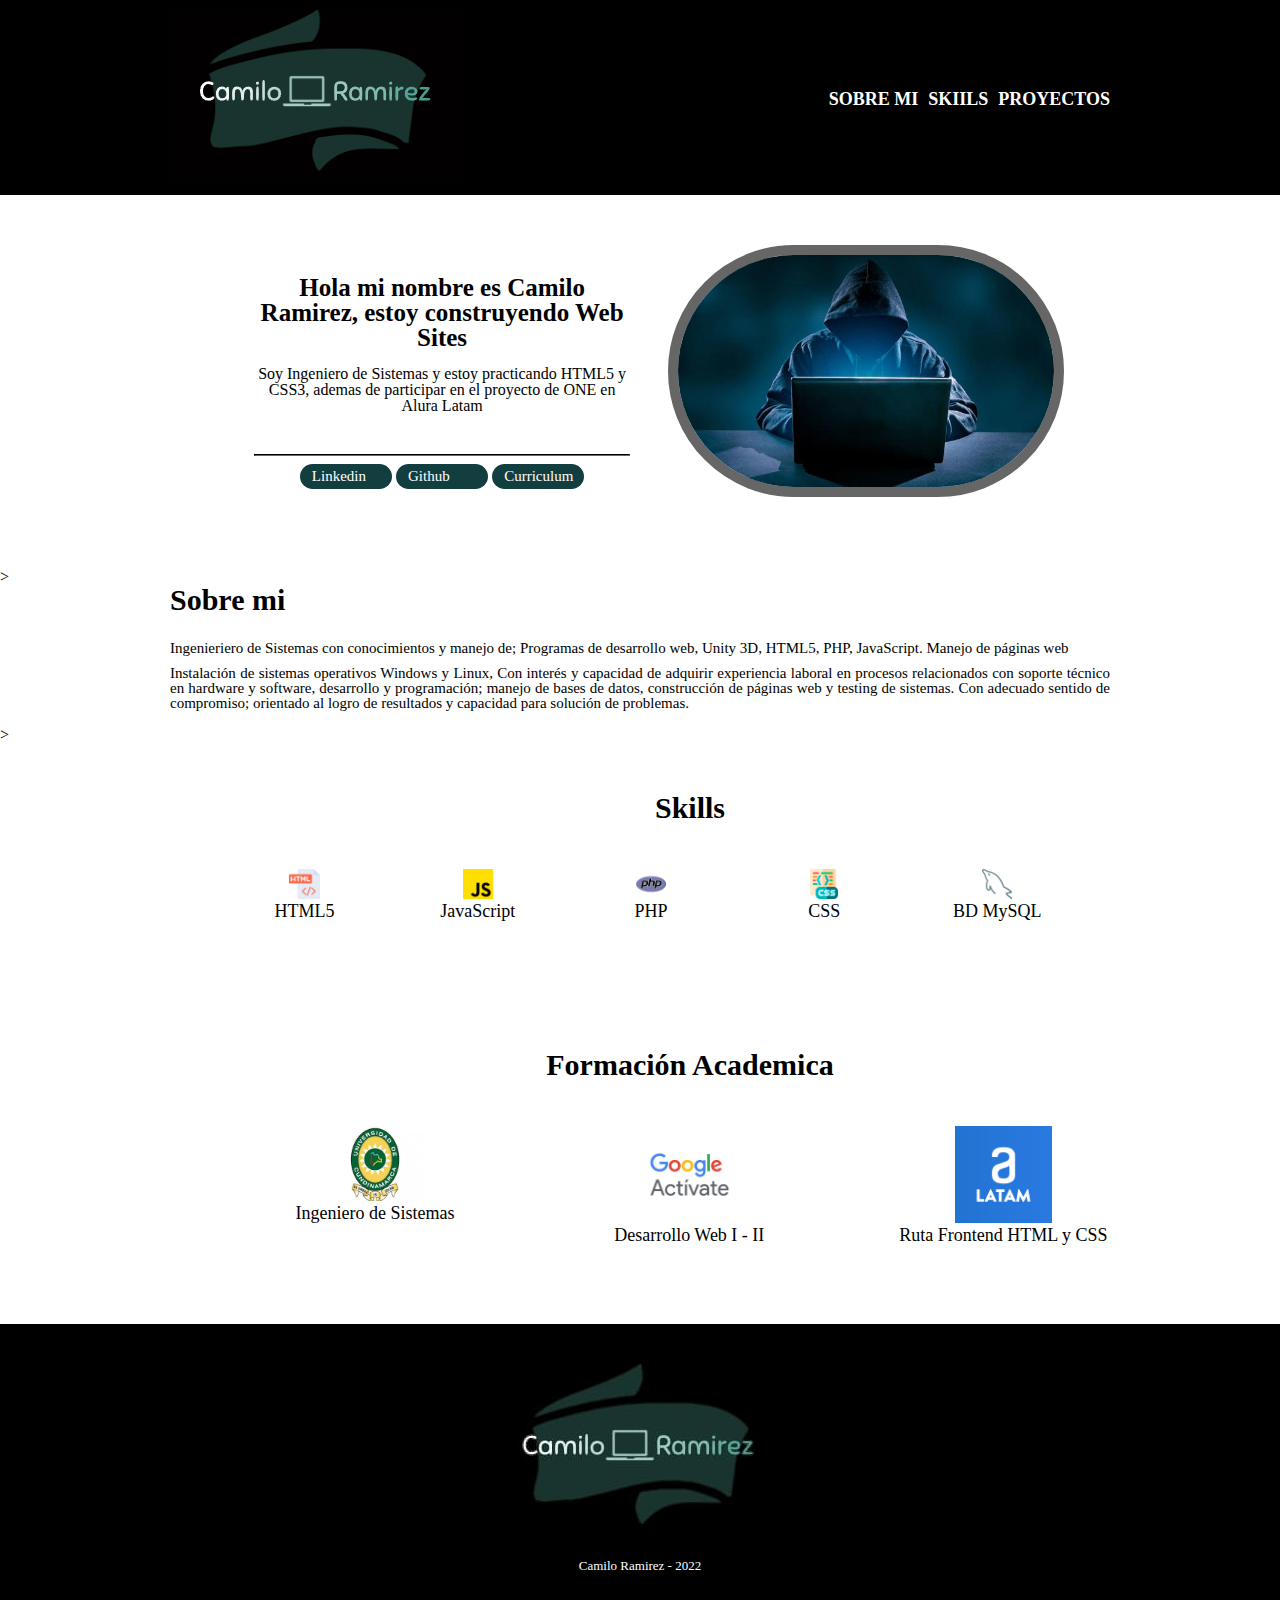
==== index.html @ be34789e "Sitio" ====
<!DOCTYPE html>

<html>
<head>
    <meta charset="UTF-8">
    <title>Portfolio Camilo R</title>
    <link rel="stylesheet" href="reset.css">
    <link rel="stylesheet" href="style.css">
    <link rel="icon" href="imagenes/favicon.png">
</head>

<body>
    <header>
        <div class="caja">
            <h1><img src="imagenes/logo.png"></h1>
            <nav>
                <ul>
                    <li><a href="index.html#sobremi">Sobre mi</a></li>
                    <li><a href="index.html#skills">Skiils</a></li>
                    <li><a href="proyectos.html">Proyectos</a></li>
                </ul>
            </nav>
        </div>
    </header>

    <main>
        <ul class="productos1">
            <li>
                <h2>Hola mi nombre es Camilo Ramirez, estoy construyendo Web Sites</h2>
                <br>
                <p>Soy Ingeniero de Sistemas y estoy practicando HTML5 y CSS3, ademas de participar en
                    el proyecto de <bold>ONE en Alura Latam</bold>
                </p>
                <br>
                <br>
                <hr class="hr">
                <a class="button" target="_blank" href="https:www.linkedin.com/in/camilo-r-3bb7a9125">Linkedin </a>
                <a class="button" target="_blank" href="https://github.com/javiercramirez">Github</a>
                <a class="button" target="_blank" href="curriculum.html">Curriculum </a>
            </li>
            <img src="imagenes/perfil.jpg">
        </ul>
    </main>>
    <div>
        <ul id="sobremi" class="sobremi">
            <li>
                <h2>Sobre mi</h2>
                <br>
                <p> Ingenieriero de Sistemas con
                    conocimientos y manejo de; Programas de
                    desarrollo web, Unity 3D, HTML5, PHP, JavaScript. Manejo de páginas
                    web
                    
                </p>
                <p> Instalación de sistemas operativos Windows y Linux, Con interés y
                    capacidad de adquirir experiencia laboral en procesos relacionados con
                    soporte técnico en hardware y software, desarrollo y programación;
                    manejo de bases de datos, construcción de páginas web y testing de
                    sistemas. Con adecuado sentido de compromiso; orientado al logro de
                    resultados y capacidad para solución de problemas. 
                </p>
                <br>
            </li>
        </ul>

    </div>>

    <main>
        <ul class="productos">
            <h1 id="skills">Skills</h1>
            <br>
            <li>
                <img src="imagenes/html.png">
                <p class="producto-descripcion">HTML5</p>
            </li>
            <li>
                <img src="imagenes/js.png">
                <p class="producto-descripcion">JavaScript</p>
            </li>
            <li>
                <img src="imagenes/php.png">
                <p class="producto-descripcion">PHP</p>
            </li>
            <li>
                <img src="imagenes/css.png">
                <p class="producto-descripcion">CSS</p>
            </li>
            <li>
                <img src="imagenes/mysql.png">
                <p class="producto-descripcion">BD MySQL</p>
            </li>
        </ul>

        <ul class="formacion">
            <h1>Formación Academica</h1>
            <br>
            <li>
                <img src="imagenes/udec.jpg">
                <p class="titulo">Ingeniero de Sistemas</p>
            </li>
            <li>
                <img src="imagenes/GOOGLE.jpg">
                <p class="titulo">Desarrollo Web I - II</p>
            </li>
            <li>
                <img src="imagenes/alura.png">
                <p class="titulo">Ruta Frontend HTML y CSS</p>
            </li>
        </ul>

    </main>

    <footer>
        <img src="imagenes/pie.jpeg">
        <p class="copyright">Camilo Ramirez - 2022</p>
    </footer>
</body>

</html>
---- style.css ----
header {
    background-color: #000000;
    padding: 10px 0;
}

.caja{
    width: 940px;
    position: relative;
    margin: 0 auto;
}

nav{
    display: inline;
    position: absolute;
    top:80px;
    right: 0;
}



nav li{
    display: inline;
    margin: 0 0 0 6px;
}

nav a{
    text-transform: uppercase;
    color: #FFFFFF;
    font-weight: bold;
    font-size: 18px;
    text-decoration: none;
}

nav a:hover{
    color: #133e40;
    text-decoration: underline;
}


.productos1{
    width: 940px;
    margin: 0 auto;
    padding: 50px;
}

.productos1 li{
    display: inline-block;
    text-align: center;
    width: 40%;
    vertical-align: top;
    margin: 0 1.5%;
    padding: 30px 20px;
}
.productos1 h2{
   font-size: 25px;
    font-weight: bold;
}
.productos1 img{
    width: 40%;
    height: 50%;
    border-radius: 150px;
    border:10px solid #666;
}

.hr{
    border-color: #161a16;
}

.button{
    display: inline-flex;
    text-decoration: none;
    background-color: #133e40;
    border-radius: 30em;
    width: 20%;
    padding: 5px;
    text-align: center;
    color: #fff;
    font-size: 15px;
    text-align: center;
    padding-left: 12px;

}
.button:hover{
    background-color: #666;
    color: #133e40;

}



.sobremi{
 
        width: 940px;
        margin: 0 auto;    
}

.sobremi h2{
    font-size: 30px;
    font-weight: bold;
}

.sobremi h2:hover{
    color: #133e40;
}
.sobremi p{
    text-align:justify;
    font-size: 15px;
    margin-top:10px;
}

.productos{
    width: 940px;
    margin: 0 auto;
    padding: 50px;
}

.productos li{
    display: inline-block;
    text-align: center;
    width: 15%;
    vertical-align: top;
    margin: 0 1.5%;
    padding: 30px 20px;
    box-sizing: border-box;
    border-radius: 10px;
}
.productos li img{
    width: 30%;
}

.productos li:hover{
    border: 2px solid #133e40;
}

.productos li:active{
    border-color:#088c19;
}
.productos h1{
    font-size: 30px;
    font-weight: bold;
    text-align: center;
}
.productos h1:hover{
    color: #133e40;
}
.productos h2{
    font-size: 30px;
    font-weight: bold;
}

.productos li:hover h2{
    font-size: 33px;
}

.producto-descripcion{
    font-size: 18px;
}


.formacion{
    width: 940px;
    margin: 0 auto;
    padding: 50px;
}

.formacion li{
    display: inline-block;
    text-align: center;
    width: 30%;
    vertical-align: top;
    margin: 0 1.5%;
    padding: 30px 20px;
    box-sizing: border-box;
    border-radius: 10px;
}
.formacion li img{
    width: 40%;
}

.formacion li:hover{
    border: 2px solid #133e40;
}

.formacion li:active{
    border-color:#088c19;
}
.formacion h1{
    font-size: 30px;
    font-weight: bold;
    text-align: center;
}
.formacion h1:hover{
    color: #133e40;
}

.formacion h2{
    font-size: 30px;
    font-weight: bold;
}

.formacion li:hover h2{
    font-size: 33px;
}

.titulo{
    font-size: 18px;
}
footer{
    text-align: center;
    /*background: url(imagenes/bg.jpg); */
    background: #000000;
    padding:40px;
}

.copyright{
    color:#FFFFFF;
    font-size: 13px;
    margin:20px;
}

main{
    width: 940px;
    margin: 0 auto;    
}

form{
    margin: 40px 0;
}

form label, form p{
    display: block;
    font-size: 20px;
    margin: 0 0 10px;
}

.input-padron{
    display: block;
    margin: 0 0 20px;
    padding: 10px 25px;
    width: 50%;
}

.checkbox{
    margin:20px 0;
}
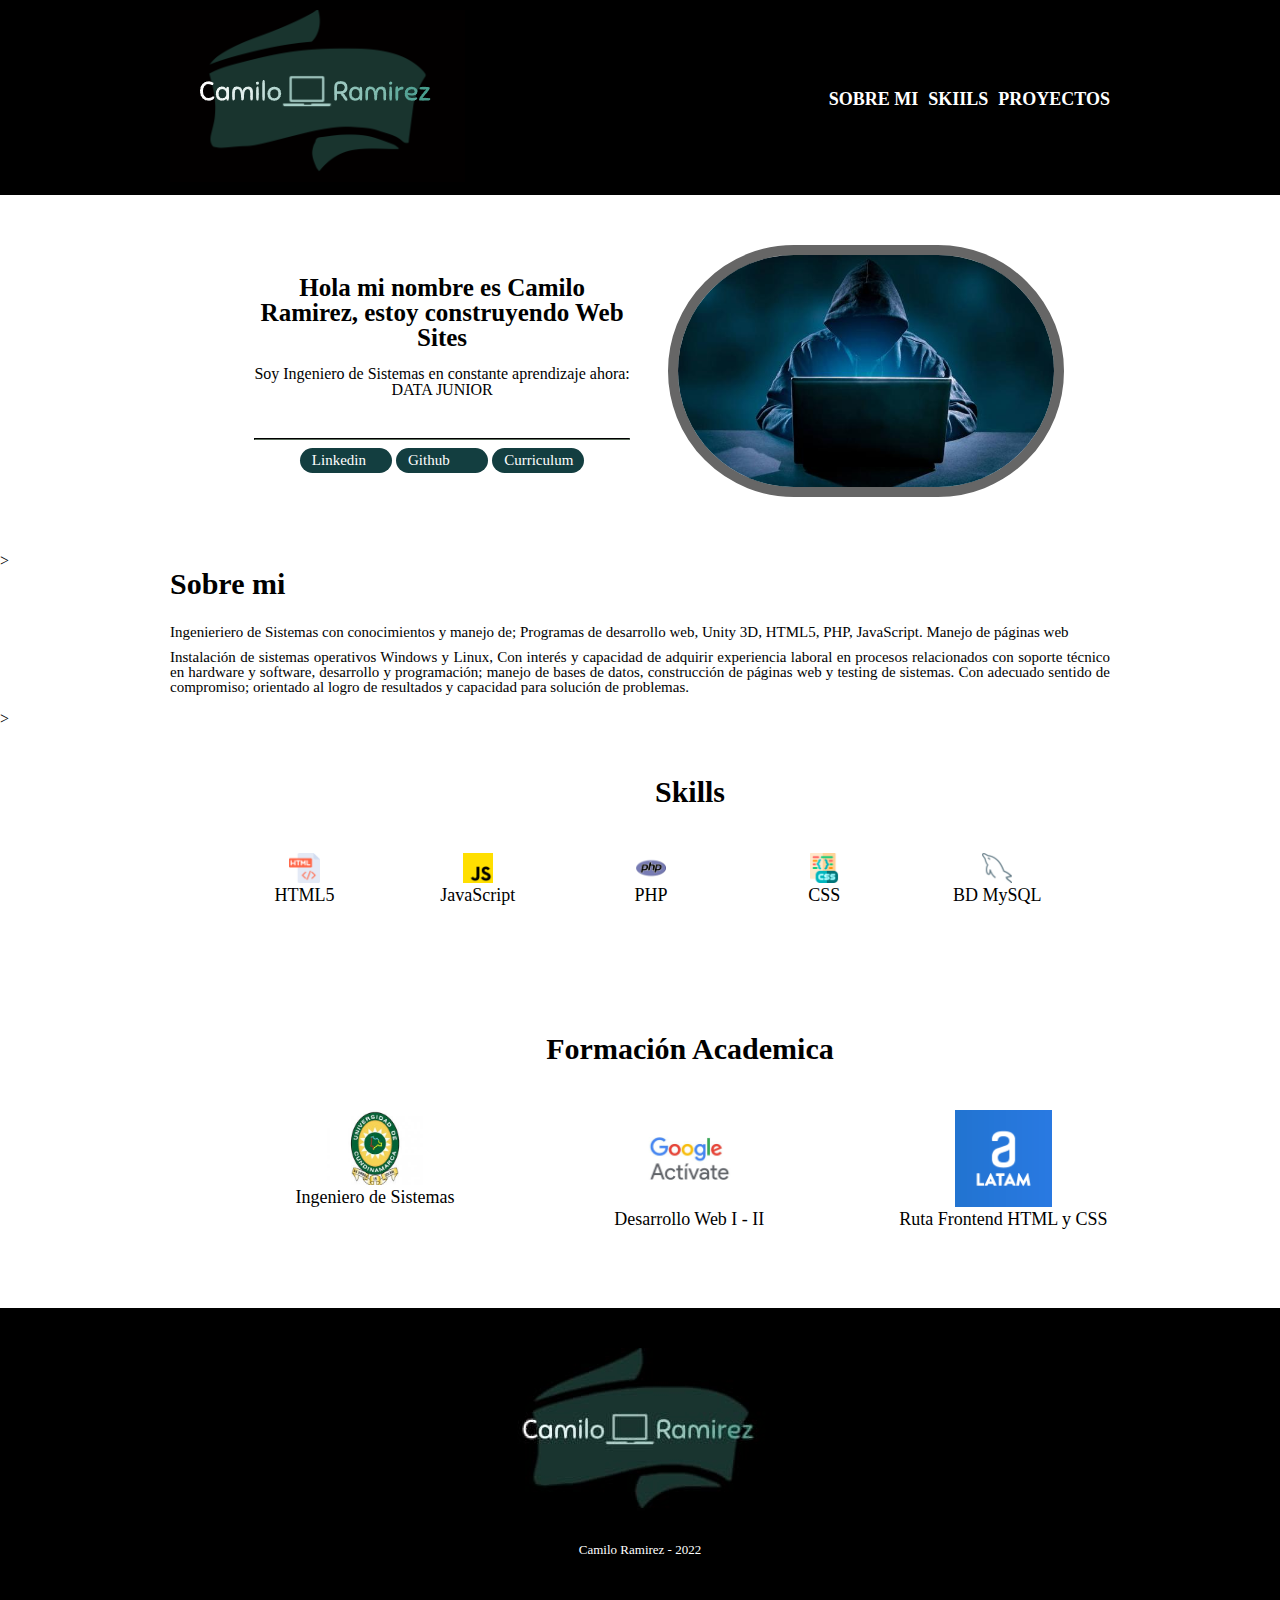
==== commit 05e4cd64: "Update index.html" ====
--- a/index.html
+++ b/index.html
@@ -28,8 +28,7 @@
             <li>
                 <h2>Hola mi nombre es Camilo Ramirez, estoy construyendo Web Sites</h2>
                 <br>
-                <p>Soy Ingeniero de Sistemas y estoy practicando HTML5 y CSS3, ademas de participar en
-                    el proyecto de <bold>ONE en Alura Latam</bold>
+                <p>Soy Ingeniero de Sistemas en constante aprendizaje ahora: <bold>DATA JUNIOR</bold>
                 </p>
                 <br>
                 <br>
@@ -116,4 +115,4 @@
     </footer>
 </body>
 
-</html>+</html>
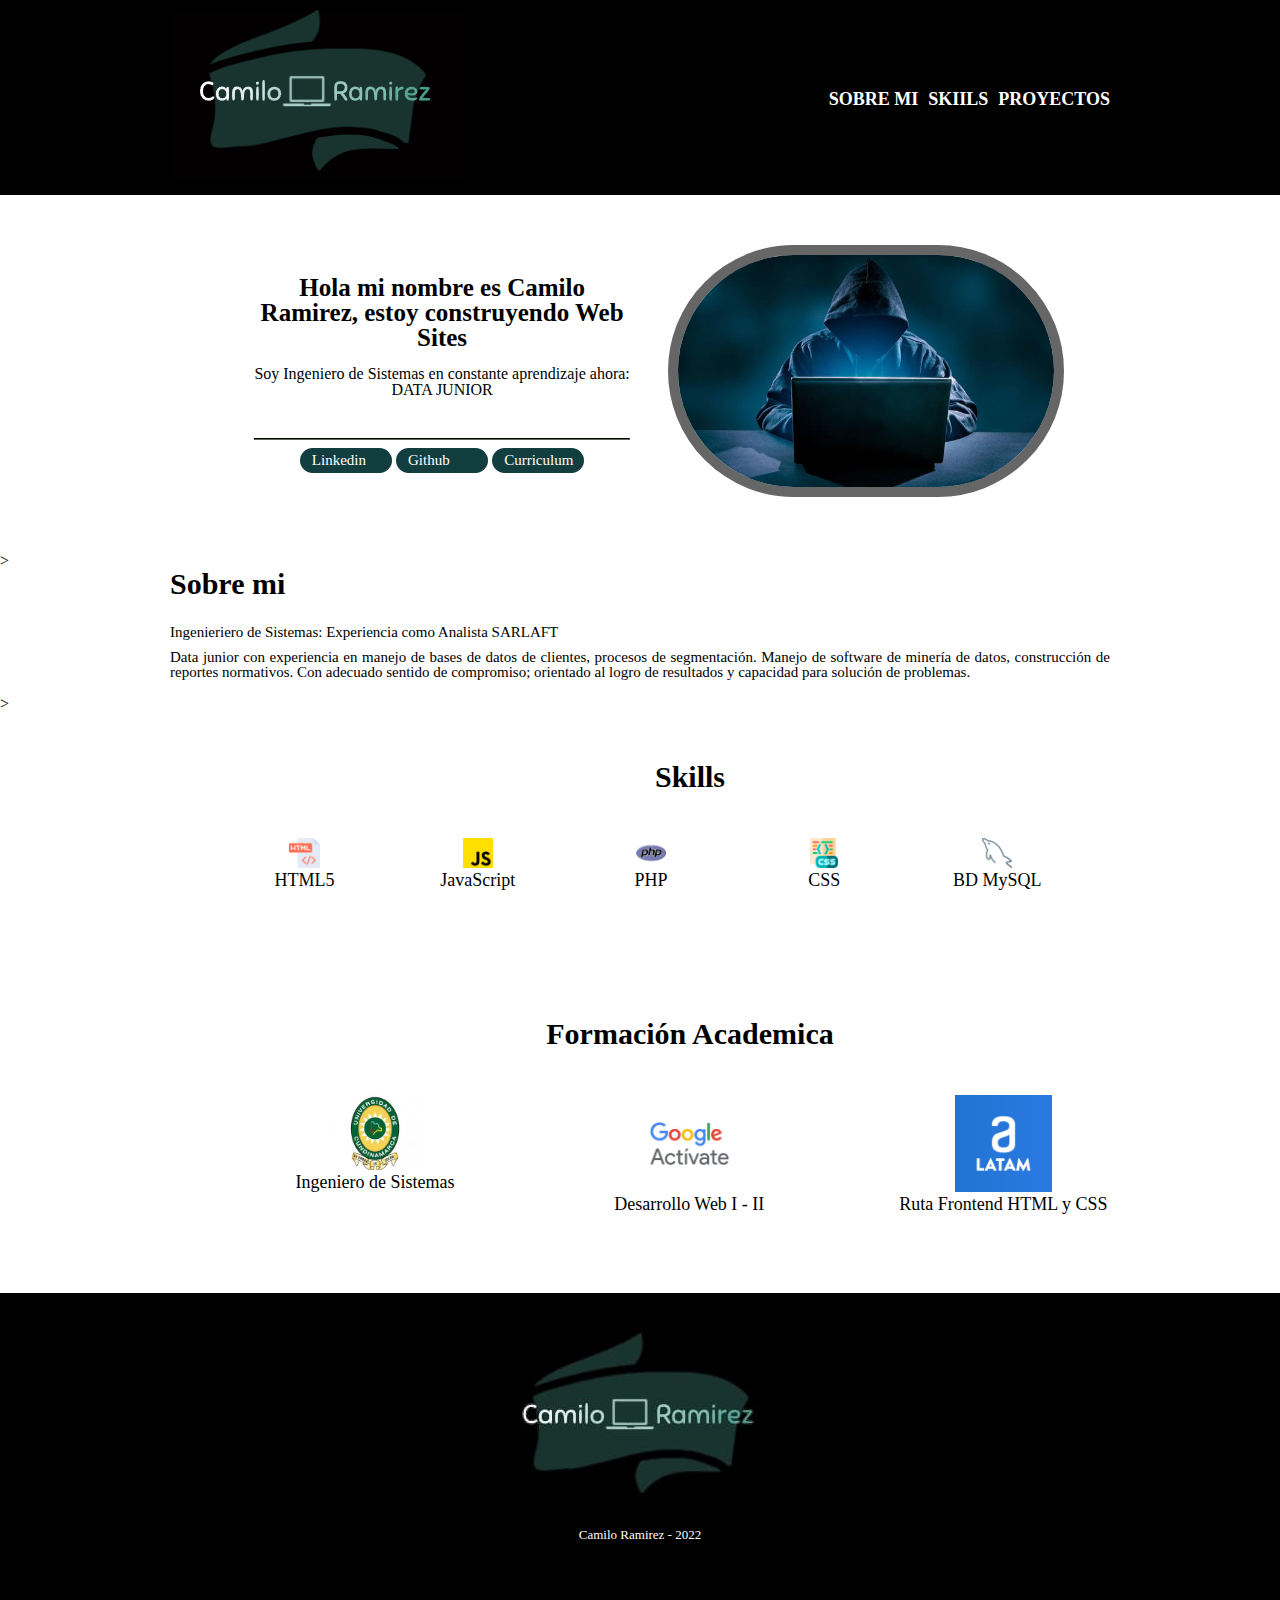
==== commit fa805e4a: "Update index.html" ====
--- a/index.html
+++ b/index.html
@@ -33,7 +33,7 @@
                 <br>
                 <br>
                 <hr class="hr">
-                <a class="button" target="_blank" href="https:www.linkedin.com/in/camilo-r-3bb7a9125">Linkedin </a>
+                <a class="button" target="_blank" href="www.linkedin.com/in/camilo-r-3bb7a9125">Linkedin </a>
                 <a class="button" target="_blank" href="https://github.com/javiercramirez">Github</a>
                 <a class="button" target="_blank" href="curriculum.html">Curriculum </a>
             </li>
@@ -45,18 +45,10 @@
             <li>
                 <h2>Sobre mi</h2>
                 <br>
-                <p> Ingenieriero de Sistemas con
-                    conocimientos y manejo de; Programas de
-                    desarrollo web, Unity 3D, HTML5, PHP, JavaScript. Manejo de páginas
-                    web
+                <p> Ingenieriero de Sistemas: Experiencia como Analista SARLAFT 
                     
                 </p>
-                <p> Instalación de sistemas operativos Windows y Linux, Con interés y
-                    capacidad de adquirir experiencia laboral en procesos relacionados con
-                    soporte técnico en hardware y software, desarrollo y programación;
-                    manejo de bases de datos, construcción de páginas web y testing de
-                    sistemas. Con adecuado sentido de compromiso; orientado al logro de
-                    resultados y capacidad para solución de problemas. 
+                <p> Data junior con experiencia en manejo de bases de datos de clientes, procesos de segmentación. Manejo de software de minería de datos, construcción de reportes normativos. Con adecuado sentido de compromiso; orientado al logro de resultados y capacidad para solución de problemas.
                 </p>
                 <br>
             </li>
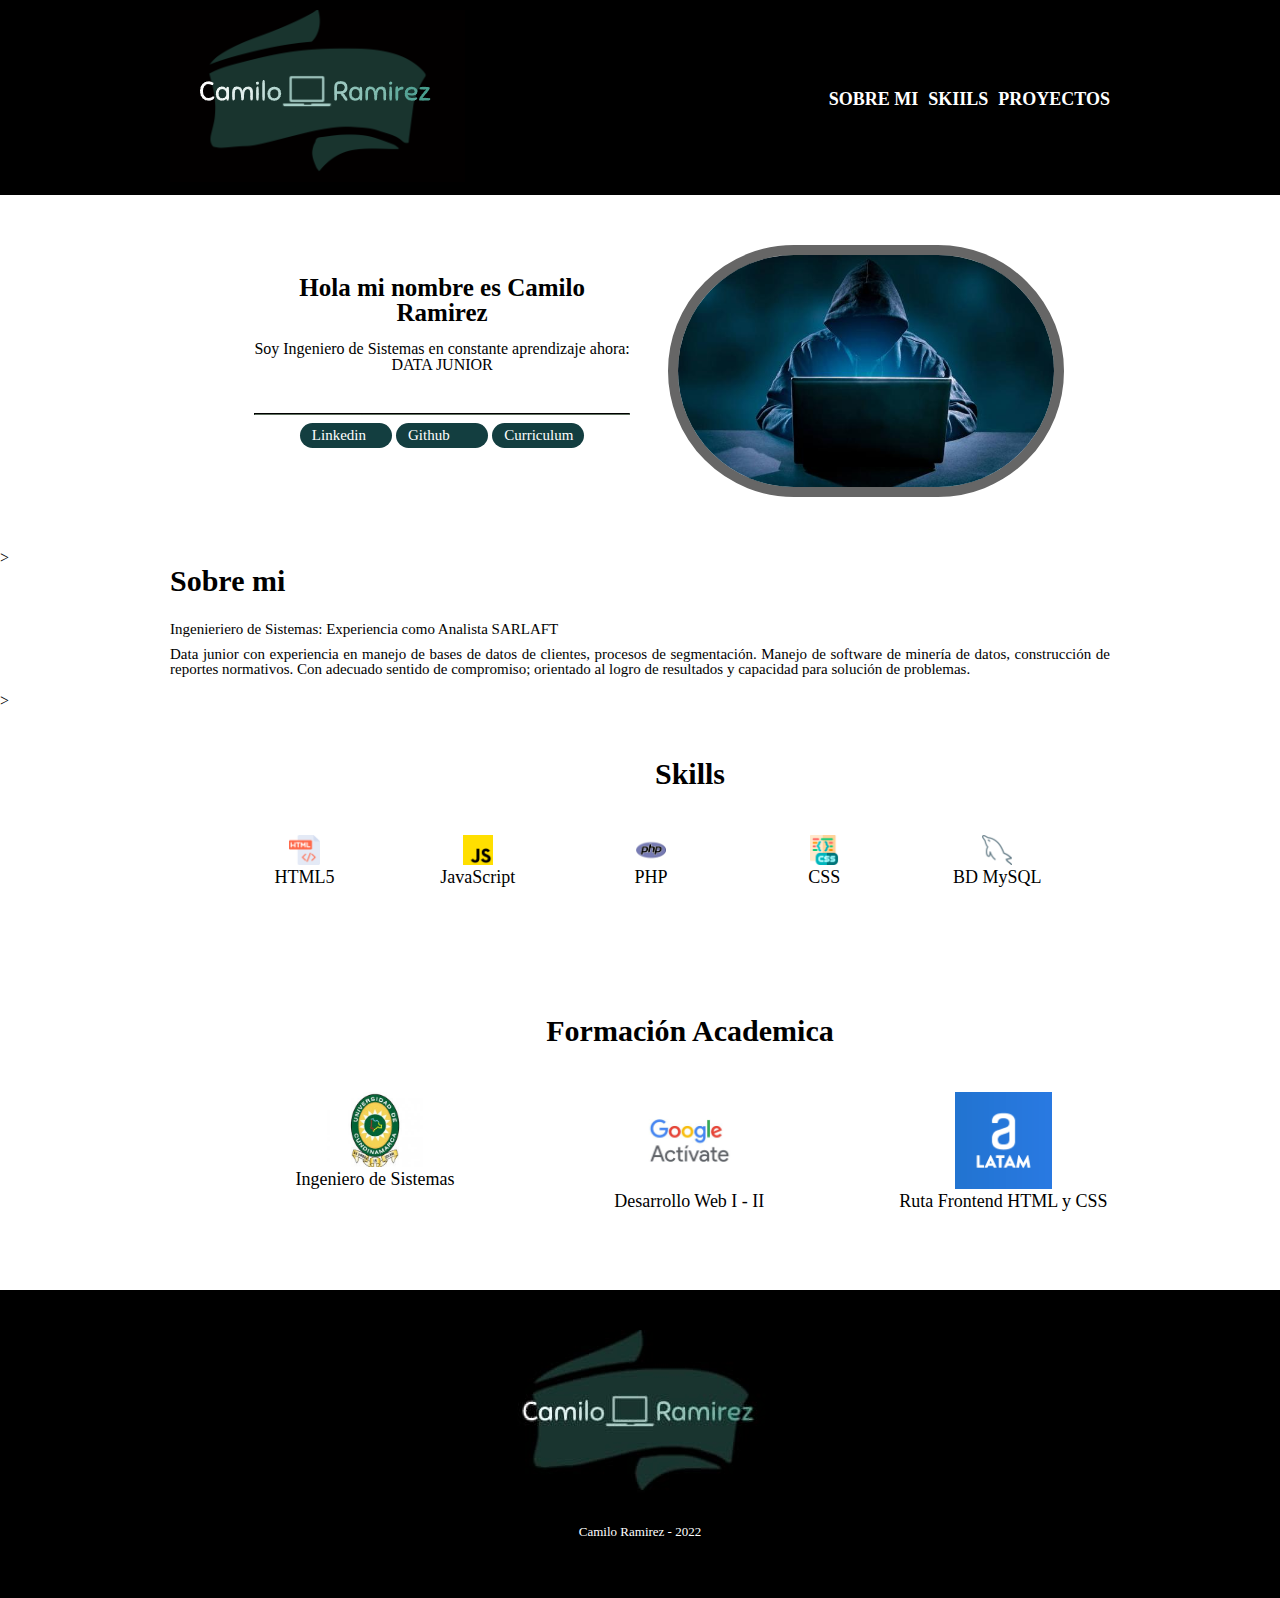
==== commit 97f9d6db: "Update index.html" ====
--- a/index.html
+++ b/index.html
@@ -26,7 +26,7 @@
     <main>
         <ul class="productos1">
             <li>
-                <h2>Hola mi nombre es Camilo Ramirez, estoy construyendo Web Sites</h2>
+                <h2>Hola mi nombre es Camilo Ramirez</h2>
                 <br>
                 <p>Soy Ingeniero de Sistemas en constante aprendizaje ahora: <bold>DATA JUNIOR</bold>
                 </p>
